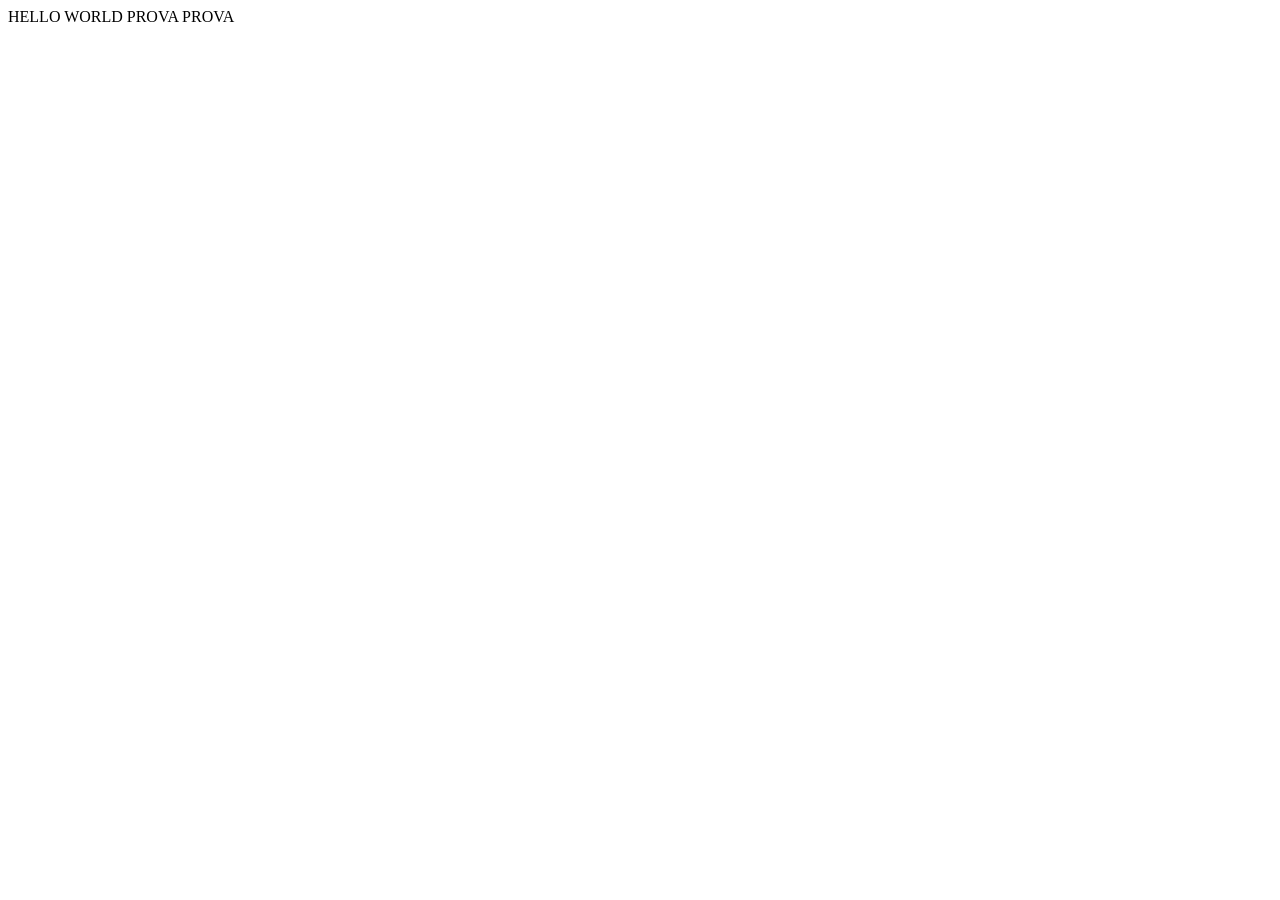
==== src/main/resources/templates/categories/index.html @ 759ca49a "add category controller, th:fragments for header, styles, scripts" ====
<!DOCTYPE html>
<html lang="en">
<head>
    <th:block th:replace="~{fragments/styles :: styles}"></th:block>
    <title>Document</title>
</head>
<body class="bg-dark">
    <th:block th:replace="~{fragments/header :: header}"></th:block>
    <div>HELLO WORLD PROVA PROVA </div>
</body>
</html>
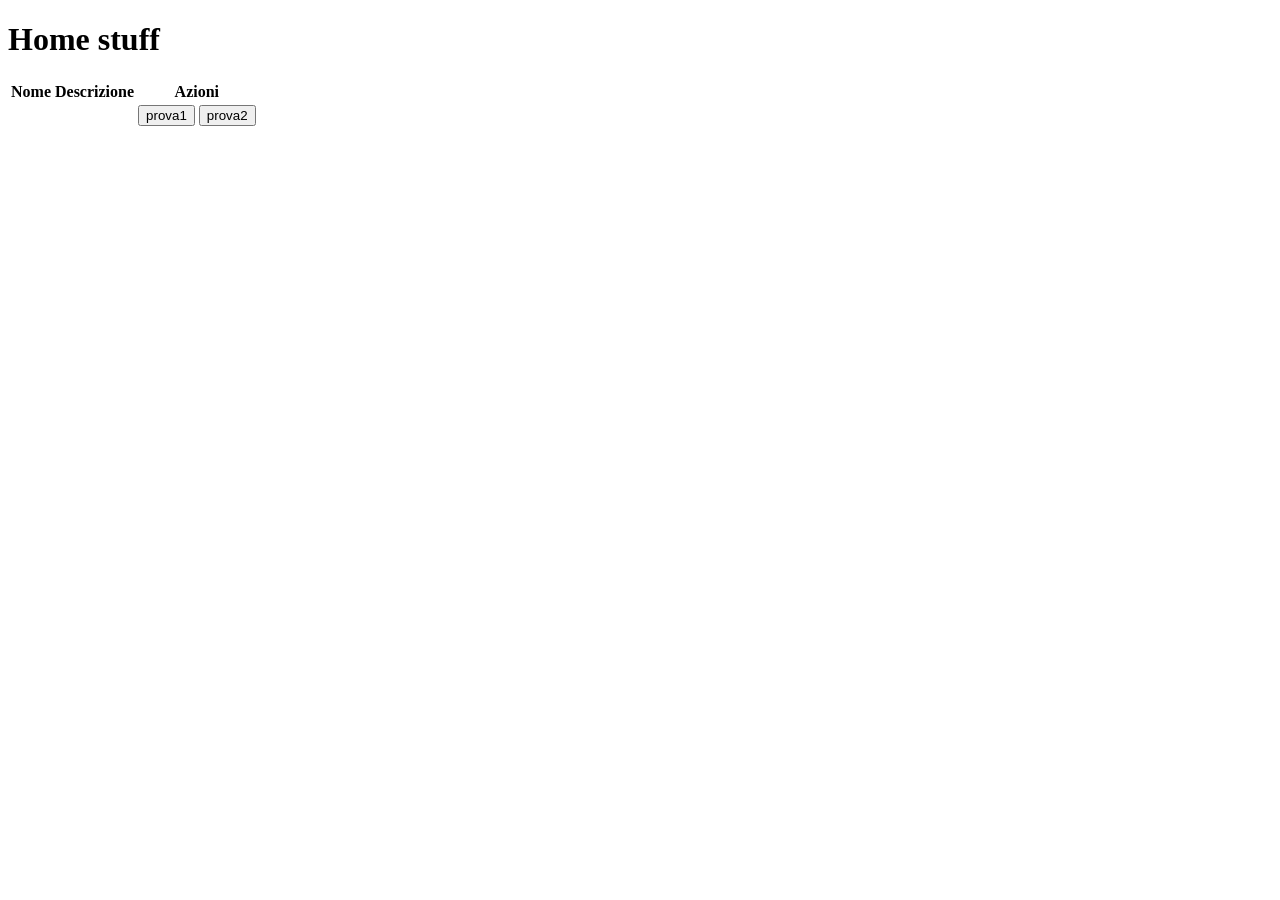
==== commit 307c43fb: "Add category everything, connect category to movie with NtoN and make sure everything works" ====
--- a/src/main/resources/templates/categories/index.html
+++ b/src/main/resources/templates/categories/index.html
@@ -1,11 +1,38 @@
 <!DOCTYPE html>
 <html lang="en">
+
 <head>
     <th:block th:replace="~{fragments/styles :: styles}"></th:block>
-    <title>Document</title>
+
 </head>
+
 <body class="bg-dark">
     <th:block th:replace="~{fragments/header :: header}"></th:block>
-    <div>HELLO WORLD PROVA PROVA </div>
+    <main class="ps-2 bg-dark w-75 ms-auto vh-100">
+        <h1 class="text-light fw-light">Home stuff</h1>
+
+        <table class="table table-striped">
+            <thead class="table-dark">
+                <tr>
+                    <th>Nome</th>
+                    <th>Descrizione</th>
+                    <th>Azioni</th>
+                </tr>
+            </thead>
+            <tbody>
+                <tr th:each="category : ${categories}">
+                    <td th:text="${category.title}"></td>
+                    <td th:text="${category.description}"></td>
+                    <td >
+                        <button>prova1</button>
+                        <button>prova2</button>
+                    </td>
+                </tr>
+            </tbody>
+        </table>
+    </main>
+    <th:block th:replace="~{fragments/scripts :: scripts}"></th:block>
+  
 </body>
+
 </html>
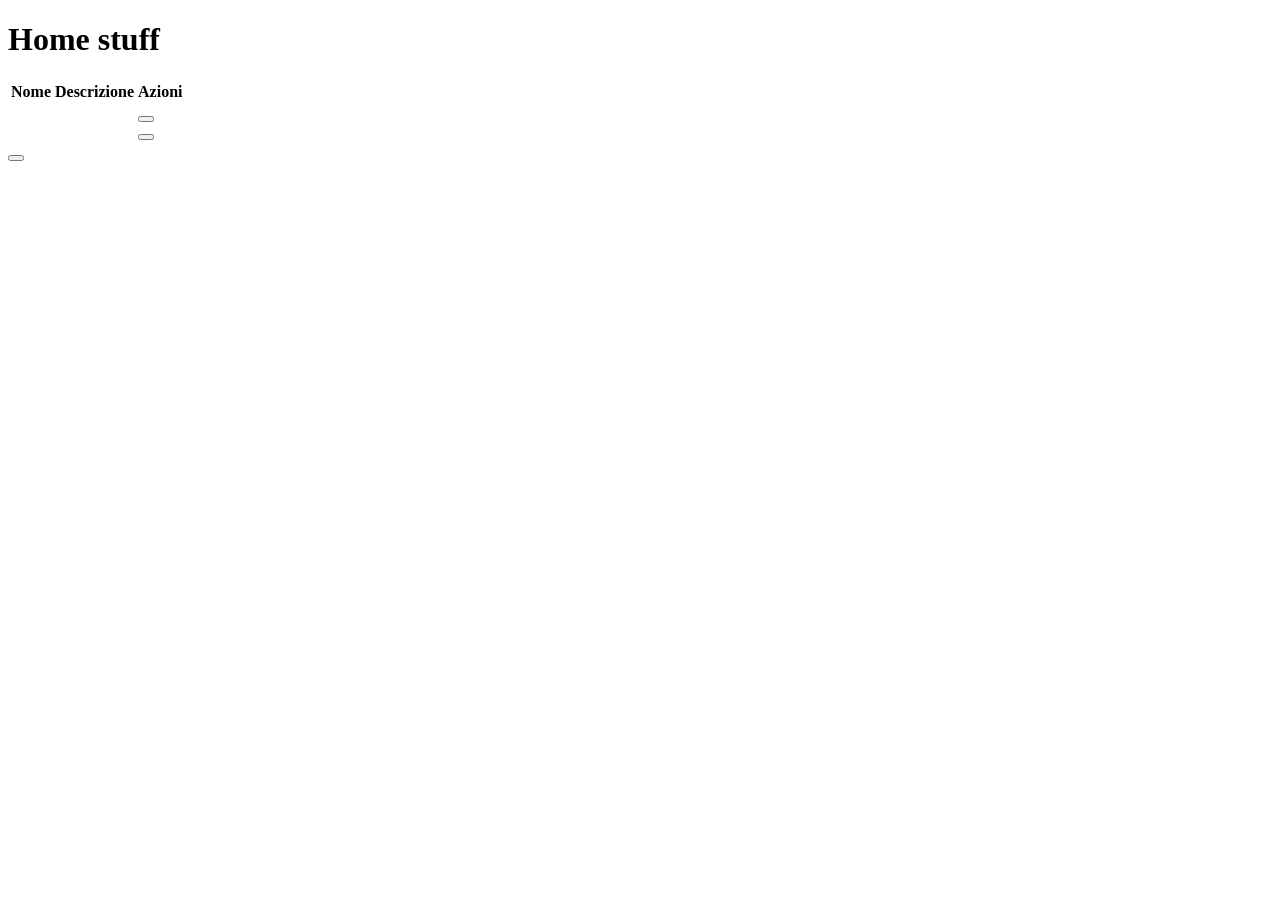
==== commit 227baa75: "Add movies, categories all crud operations" ====
--- a/src/main/resources/templates/categories/index.html
+++ b/src/main/resources/templates/categories/index.html
@@ -23,16 +23,31 @@
                 <tr th:each="category : ${categories}">
                     <td th:text="${category.title}"></td>
                     <td th:text="${category.description}"></td>
-                    <td >
-                        <button>prova1</button>
-                        <button>prova2</button>
+                    <td>
+                        <form class="d-inline" th:action="@{'categories/' + ${category.id} + '/update'}">
+                            <button type="submit" class="fa fa-edit btn btn-outline-dark w-auto mx-0"
+                                data-bs-toggle="tooltip" data-bs-placement="top" data-bs-custom-class="custom-tooltip"
+                                data-bs-title="Modifica"></button>
+                        </form>
+                        <form class="d-inline" th:action="@{'/categories/' + ${category.id} + '/delete'}" method="POST">
+                            <input type="hidden" name="_method" value="DELETE">
+                            <button type="submit" class="fa fa-trash btn btn-outline-danger w-auto mx-0"
+                                data-bs-toggle="tooltip" data-bs-custom-class="custom-tooltip"
+                                data-bs-title="Elimina"></button>
+                        </form>
                     </td>
                 </tr>
             </tbody>
+
         </table>
+        <div class="position-fixed m-4 end-0 bottom-0 ">
+            <form th:action="@{'/categories/create'}"><button type="submit"
+                    class="btn btn-outline-light bg-primary fa fa-plus border-0 fs-1 p-2 py-1" data-bs-toggle="tooltip"
+                    data-bs-custom-class="custom-tooltip" data-bs-title="Aggiungi Categoria"></button></form>
+        </div>
     </main>
     <th:block th:replace="~{fragments/scripts :: scripts}"></th:block>
-  
+
 </body>
 
 </html>
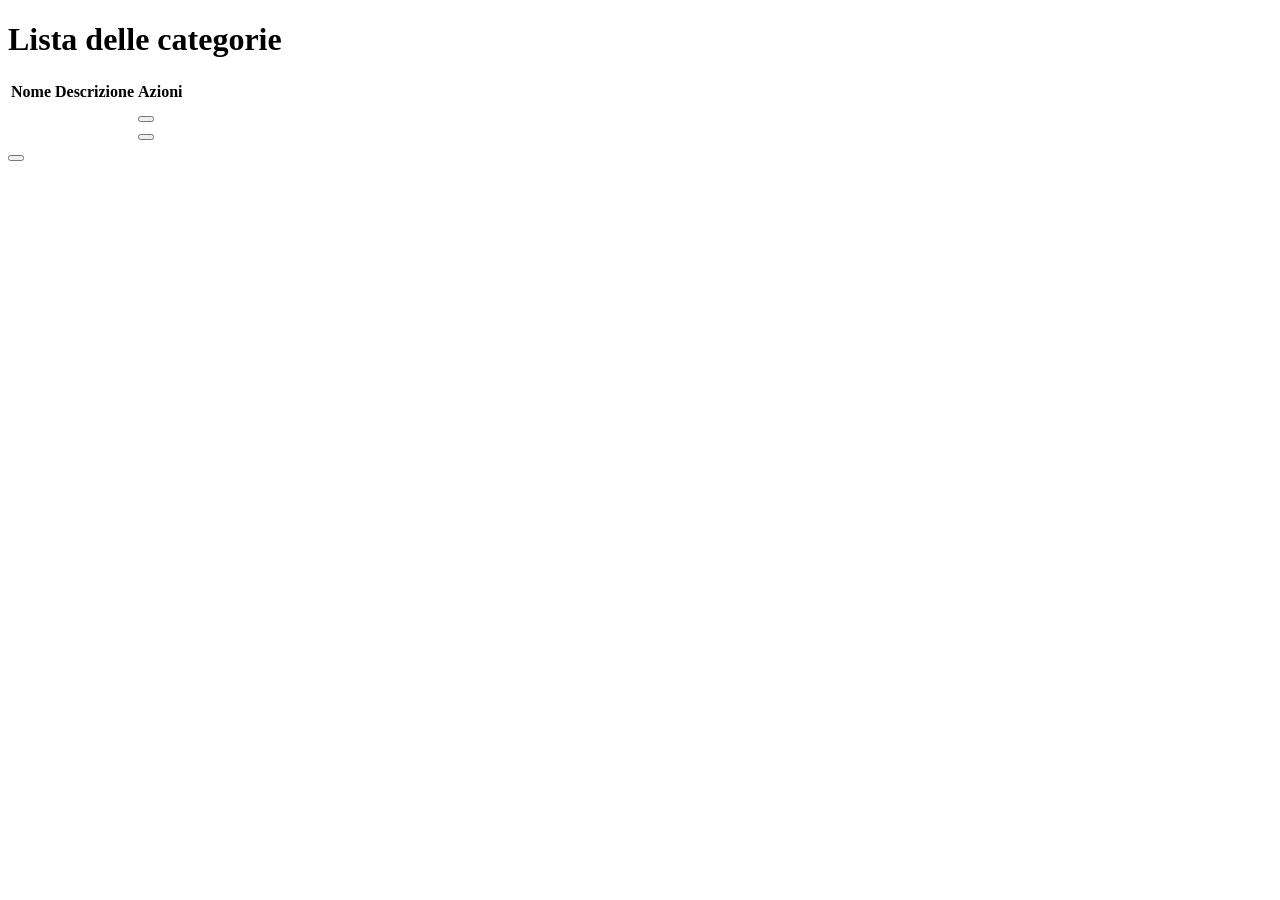
==== commit 42daca65: "Complete CRUD logic for both movie and category, style everything" ====
--- a/src/main/resources/templates/categories/index.html
+++ b/src/main/resources/templates/categories/index.html
@@ -8,8 +8,8 @@
 
 <body class="bg-dark">
     <th:block th:replace="~{fragments/header :: header}"></th:block>
-    <main class="ps-2 bg-dark w-75 ms-auto vh-100">
-        <h1 class="text-light fw-light">Home stuff</h1>
+    <main class="bg-dark w-75 ms-auto vh-100 p-5">
+        <h1 class="text-light fw-light">Lista delle categorie</h1>
 
         <table class="table table-striped">
             <thead class="table-dark">
